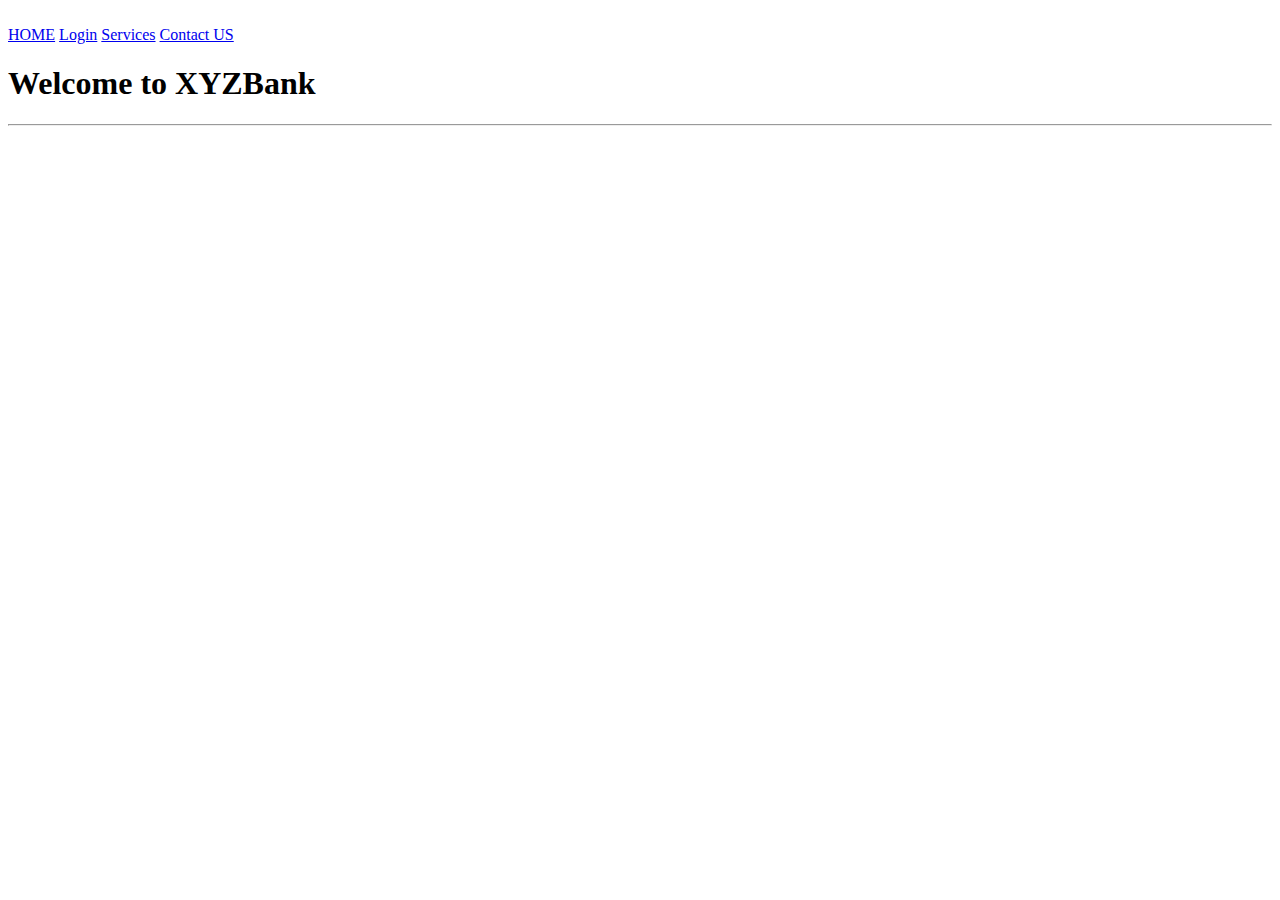
==== index.html @ aa0df1d8 "Modified" ====
<html>
    <head>
        <title>Tutorial</title>
        <link rel="stylesheet" href="style.css" />
    </head>
    <body>
        <br>
        <div>
            <a href="index.html">HOME</a>
            <a href="login.html">Login</a>
            <a href="services.html">Services</a>
            <a href="contact.html">Contact US</a>
    <h1>Welcome to XYZBank</h1>
    <hr>
    </body>
</html>
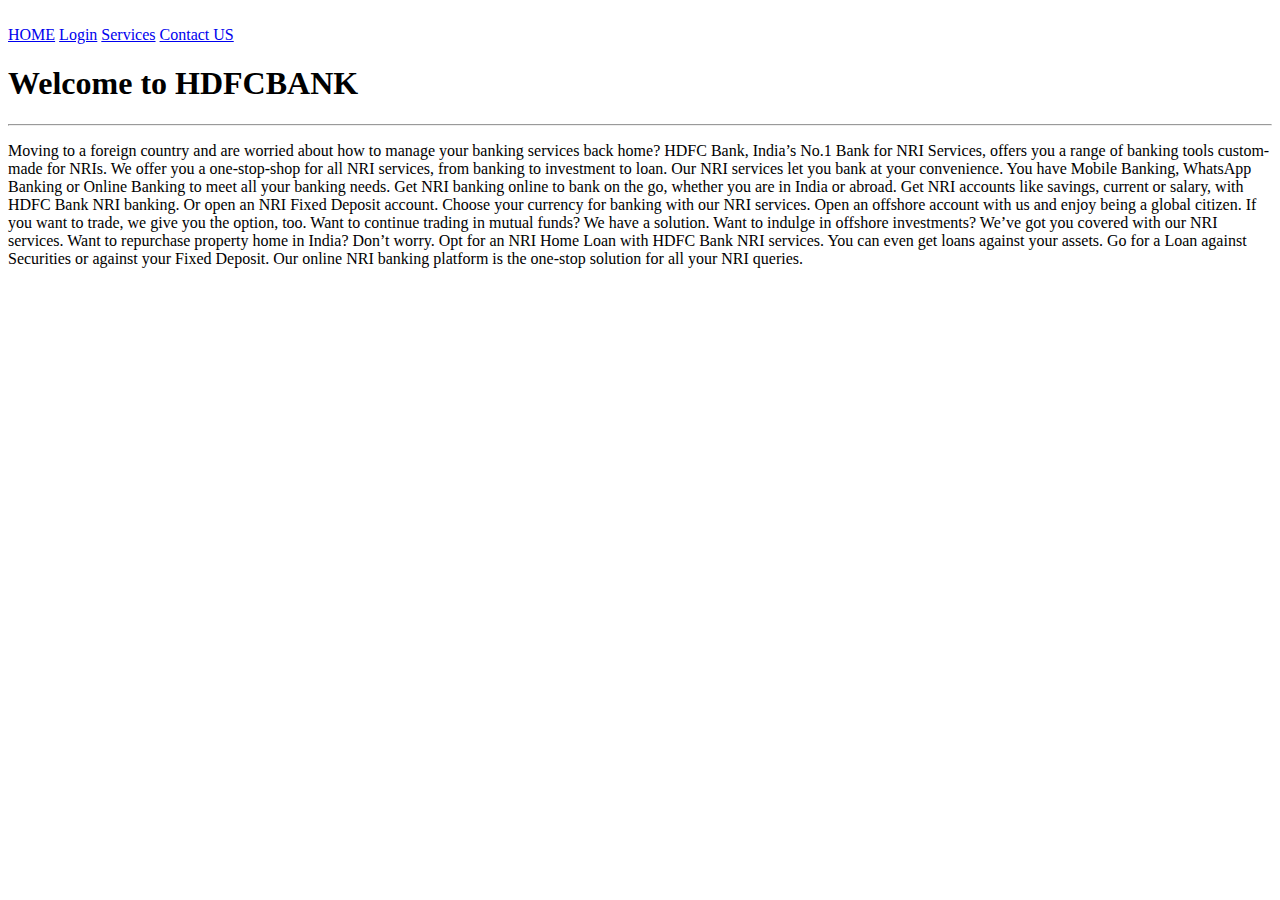
==== commit 60d4059e: "Modified" ====
--- a/index.html
+++ b/index.html
@@ -10,7 +10,16 @@
             <a href="login.html">Login</a>
             <a href="services.html">Services</a>
             <a href="contact.html">Contact US</a>
-    <h1>Welcome to XYZBank</h1>
+    <h1>Welcome to HDFCBANK</h1>
     <hr>
+    <p>
+        Moving to a foreign country and are worried about how to manage your banking services back home? HDFC Bank, India’s No.1 Bank for NRI Services, offers you a range of banking tools custom-made for NRIs. We offer you a one-stop-shop for all NRI services, from banking to investment to loan. Our NRI services let you bank at your convenience. You have Mobile Banking, WhatsApp Banking or Online Banking to meet all your banking needs. Get NRI banking online to bank on the go, whether you are in India or abroad. 
+
+Get NRI accounts like savings, current or salary, with HDFC Bank NRI banking. Or open an NRI Fixed Deposit account. Choose your currency for banking with our NRI services. Open an offshore account with us and enjoy being a global citizen.
+
+If you want to trade, we give you the option, too. Want to continue trading in mutual funds? We have a solution. Want to indulge in offshore investments? We’ve got you covered with our NRI services. 
+
+Want to repurchase property home in India? Don’t worry. Opt for an NRI Home Loan with HDFC Bank NRI services. You can even get loans against your assets. Go for a Loan against Securities or against your Fixed Deposit. Our online NRI banking platform is the one-stop solution for all your NRI queries.
+    </p>
     </body>
 </html>